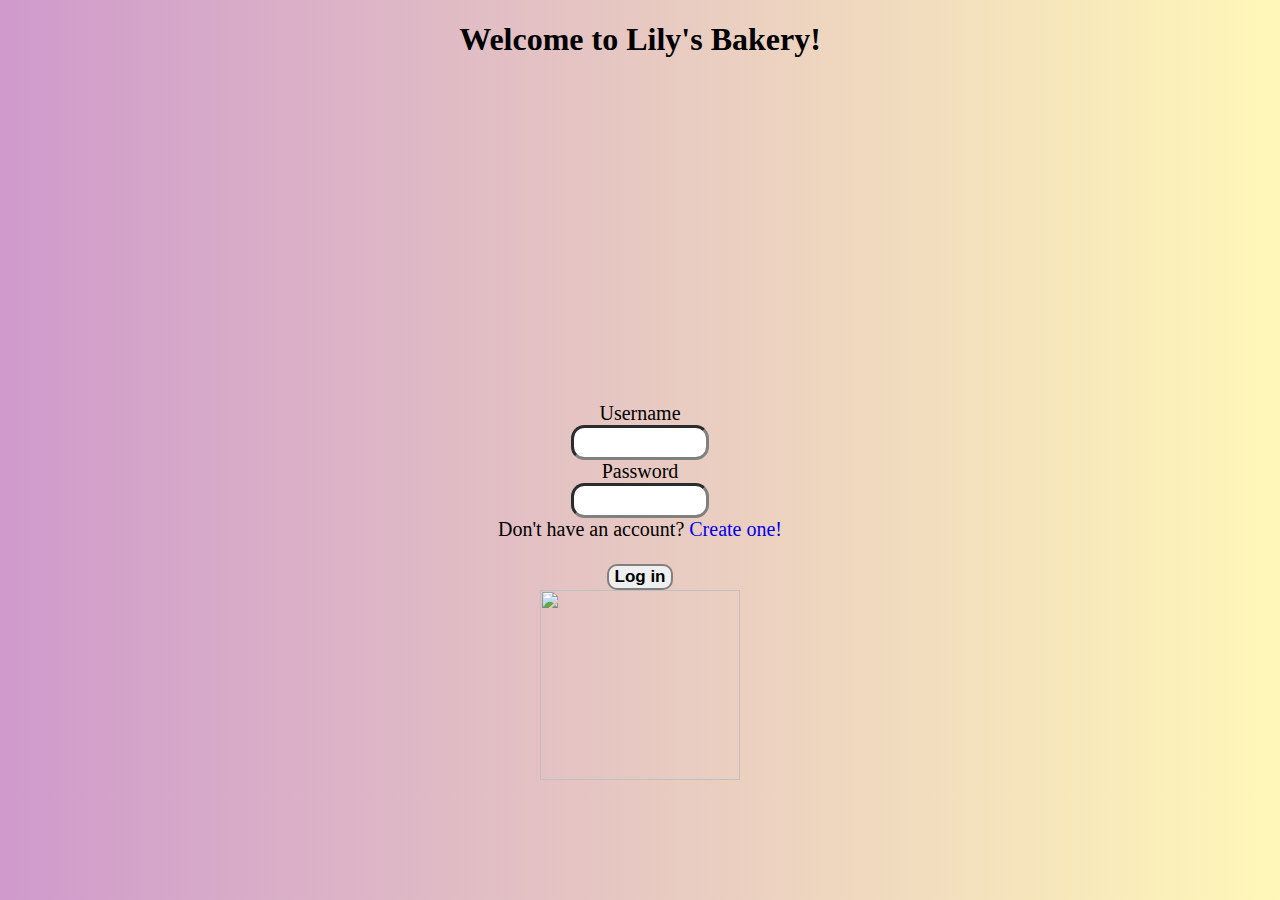
==== formPage.html @ 4d91457d "modified :)" ====
<!DOCTYPE html>
<html lang="en">

<head>
    <meta charset="UTF-8">
    <meta name="author" content="Lilyan">
    <meta name="description" content="Film webpage">
    <meta name="robots" content="index">
    <meta name="viewport" content="width=device-width, initial scale=1.0">
    <meta name="handheldFriendly" content="true">
    <title>Lily's Bakery</title>
    <link rel="stylesheet" href="s.css">
    <link rel="icon" href="C:\Users\lilya\Downloads\Gold Cake Bakery Elegant Luxury Logo.jpg">
</head>

<body>
    <div id="header">
        <h1>Welcome to Lily's Bakery!</h1>
        <video width="300" height="300" autoplay muted>
            <source src="C:\Users\lilya\Downloads\Gold Cake Bakery Elegant Luxury Logo.mp4" type="video/mp4">
        </video>
    </div>
    <br>
    <form id="form_content" method="get" action="index.html">
        <div>
            <label for="username">Username</label><br>
            <input type="text" id="username" name="username" required minlength="4" maxlength="12">
        </div>
        <div>
            <label for="password">Password</label><br>
            <input type="password" id="password" name="password" required
                pattern="(?=.*\d)(?=.*[a-z])(?=.*[A-Z])(?=.*[@$!%*?&]).{8,}"
                title="Must contain at least one number, one uppercase and lowercase letter, one special character, and at least 8 or more characters">
        </div>
        <div>
            <label>Don't have an account?</label>
            <a href="regester.html">Create one!</a>
        </div>
        <br>
        <div>
            <button type="submit"><b>Log in</b></button>
        </div>
        <img src="https://cartoonsco-media.s3.amazonaws.com/uploads/2022/08/preview-of-bread-animated-gif-waving.gif"
            width="200" height="190">
    </form>

</body>

</html>
---- s.css ----
body{
    background-image:linear-gradient(to right,rgb(207, 154, 204),rgb(255, 247, 184));
}
#header{
    text-align:center;
}
#form_content{
    text-align:center;
    font-size: 20px;
    size:100px;
}
button{
    font-size:17px;
    border:2px solid gray;
    border-radius: 10px;
}
input:focus:invalid{
    border:3px solid red;
}
button:hover{
    color:rgb(214, 176, 21);
}
input[type=text],input[type=password]{
    border:3px inset gray;
    border-radius: 1em;
    width:10vw;
    height:3vh;
}
a{
    text-decoration: none;
}
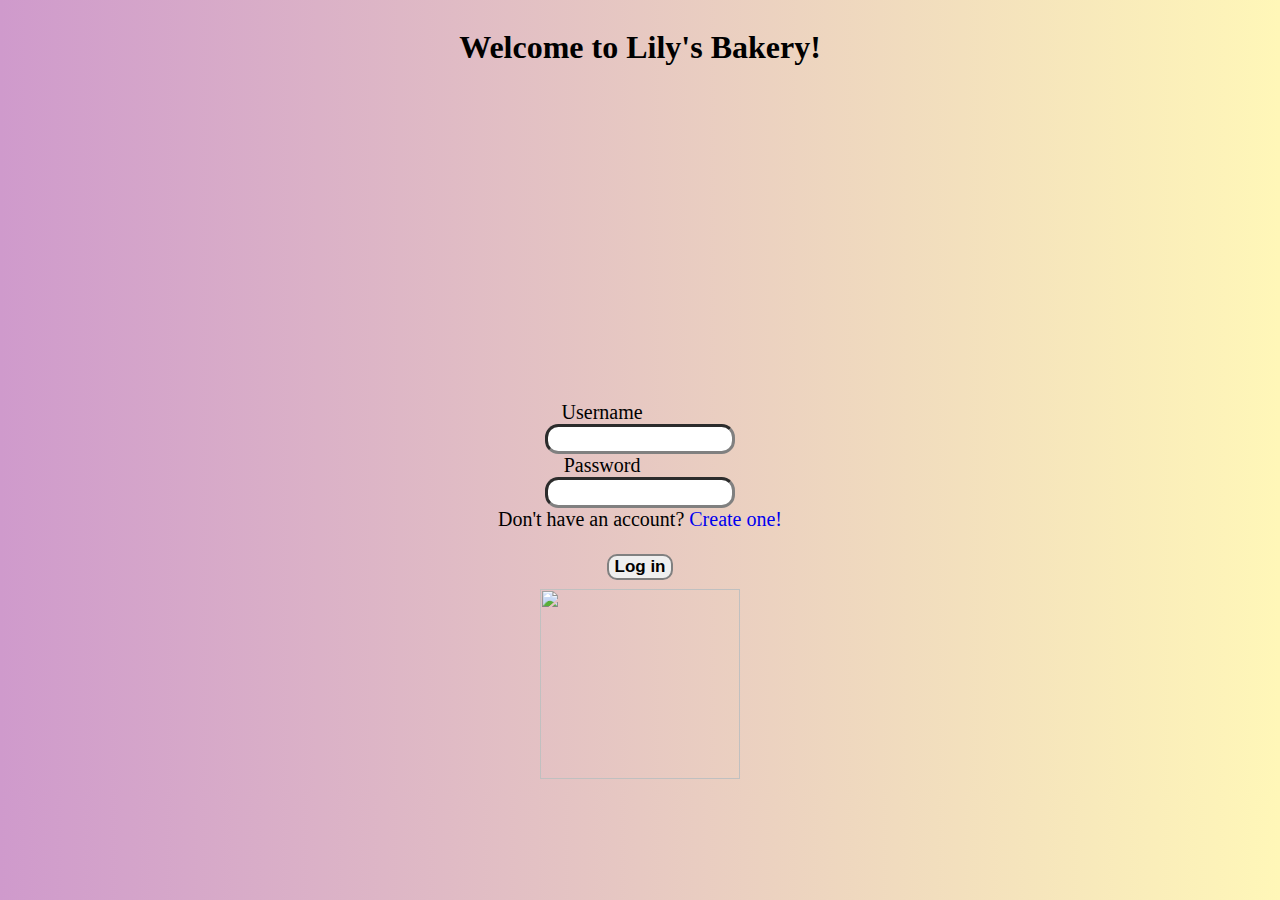
==== commit 12971e67: "sign in page updated!" ====
--- a/formPage.html
+++ b/formPage.html
@@ -1,11 +1,11 @@
 <!DOCTYPE html>
-<html lang="en">
+<html lang="en-US">
 
 <head>
     <meta charset="UTF-8">
     <meta name="author" content="Lilyan">
-    <meta name="description" content="Film webpage">
-    <meta name="robots" content="index">
+    <meta name="description" content="Lily's Bakery website">
+    <meta name="robots" content="index, follow">
     <meta name="viewport" content="width=device-width, initial scale=1.0">
     <meta name="handheldFriendly" content="true">
     <title>Lily's Bakery</title>
@@ -14,36 +14,38 @@
 </head>
 
 <body>
-    <div id="header">
-        <h1>Welcome to Lily's Bakery!</h1>
-        <video width="300" height="300" autoplay muted>
-            <source src="C:\Users\lilya\Downloads\Gold Cake Bakery Elegant Luxury Logo.mp4" type="video/mp4">
-        </video>
+    <div class="container">
+        <div class="header">
+            <h1>Welcome to Lily's Bakery!</h1>
+            <video width="300" height="300" autoplay muted>
+                <source src="C:\Users\lilya\Downloads\Gold Cake Bakery Elegant Luxury Logo.mp4" type="video/mp4">
+            </video>
+        </div>
+        <form class="main" method="get" action="index.html">
+            <div>
+                <label for="username" class="label">Username</label><br>
+                <input type="text" id="username" name="username" required minlength="4" maxlength="12">
+            </div>
+            <div>
+                <label for="password" class="label">Password</label><br>
+                <input type="password" id="password" name="password" required
+                    pattern="(?=.*\d)(?=.*[a-z])(?=.*[A-Z])(?=.*[@$!%*?&]).{8,}"
+                    title="Must contain at least one number, one uppercase and lowercase letter, one special character, and at least 8 or more characters">
+            </div>
+            <div>
+                <label>Don't have an account?</label>
+                <a href="regester.html">Create one!</a>
+            </div>
+            <br>
+            <div>
+                <button type="submit"><b>Log in</b></button>
+            </div>
+        </form>
+        <div class="footer">
+            <img src="https://cartoonsco-media.s3.amazonaws.com/uploads/2022/08/preview-of-bread-animated-gif-waving.gif"
+                width="200" height="190">
+        </div>
     </div>
-    <br>
-    <form id="form_content" method="get" action="index.html">
-        <div>
-            <label for="username">Username</label><br>
-            <input type="text" id="username" name="username" required minlength="4" maxlength="12">
-        </div>
-        <div>
-            <label for="password">Password</label><br>
-            <input type="password" id="password" name="password" required
-                pattern="(?=.*\d)(?=.*[a-z])(?=.*[A-Z])(?=.*[@$!%*?&]).{8,}"
-                title="Must contain at least one number, one uppercase and lowercase letter, one special character, and at least 8 or more characters">
-        </div>
-        <div>
-            <label>Don't have an account?</label>
-            <a href="regester.html">Create one!</a>
-        </div>
-        <br>
-        <div>
-            <button type="submit"><b>Log in</b></button>
-        </div>
-        <img src="https://cartoonsco-media.s3.amazonaws.com/uploads/2022/08/preview-of-bread-animated-gif-waving.gif"
-            width="200" height="190">
-    </form>
-
 </body>
 
 </html>--- a/s.css
+++ b/s.css
@@ -1,13 +1,53 @@
 body{
     background-image:linear-gradient(to right,rgb(207, 154, 204),rgb(255, 247, 184));
 }
-#header{
-    text-align:center;
+.container{
+    display:grid;
+    grid-template-columns: 1fr 200px 1fr;
+   grid-template-areas:"header header header"
+   "main main main"
+   "footer footer footer";
+   grid-auto-flow: row;
+   grid-gap:1vh;
+   place-content:left;
 }
-#form_content{
+@media (min-width:450px){
+    .container{
+       grid-template-columns: 1fr 1fr;
+       grid-template-areas:
+       "header header "
+       "main main"
+       "footer footer";
+
+    }
+}
+@media (min-width:900px){
+    .container{
+       grid-template-columns: 1fr 200px 1fr;
+       grid-template-areas:
+       "header header header"
+       "main main main"
+       "footer footer footer";
+
+    }
+}
+.header{
+    grid-area: header;
+    text-align: center;
+}
+.label{
+    margin-left: 19%;
+    margin-right:25%;
+}
+.main{
+    grid-area:main;
     text-align:center;
     font-size: 20px;
     size:100px;
+}
+.footer{
+    grid-area:footer;
+    text-align: center;
 }
 button{
     font-size:17px;
@@ -23,9 +63,9 @@
 input[type=text],input[type=password]{
     border:3px inset gray;
     border-radius: 1em;
-    width:10vw;
-    height:3vh;
+    width:20vh;
+    height:2.5vh;
 }
 a{
     text-decoration: none;
-}+}
